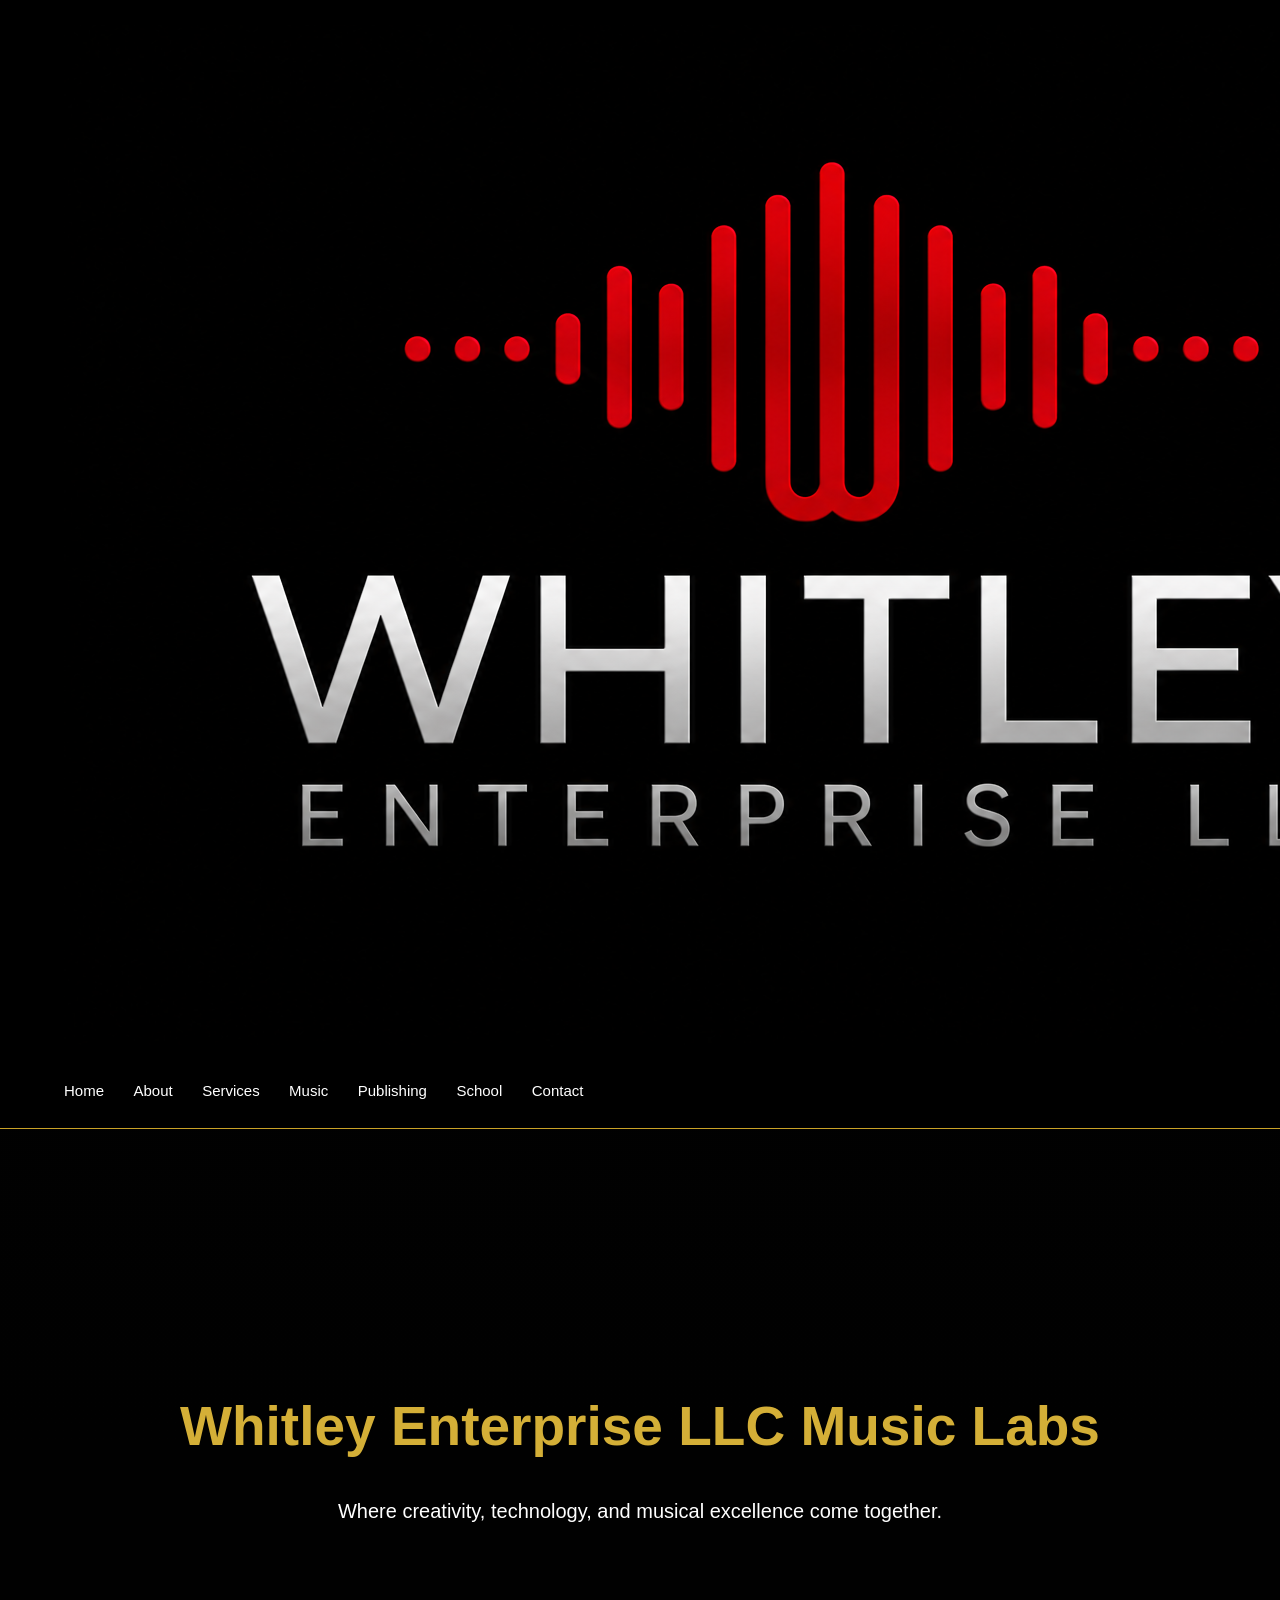
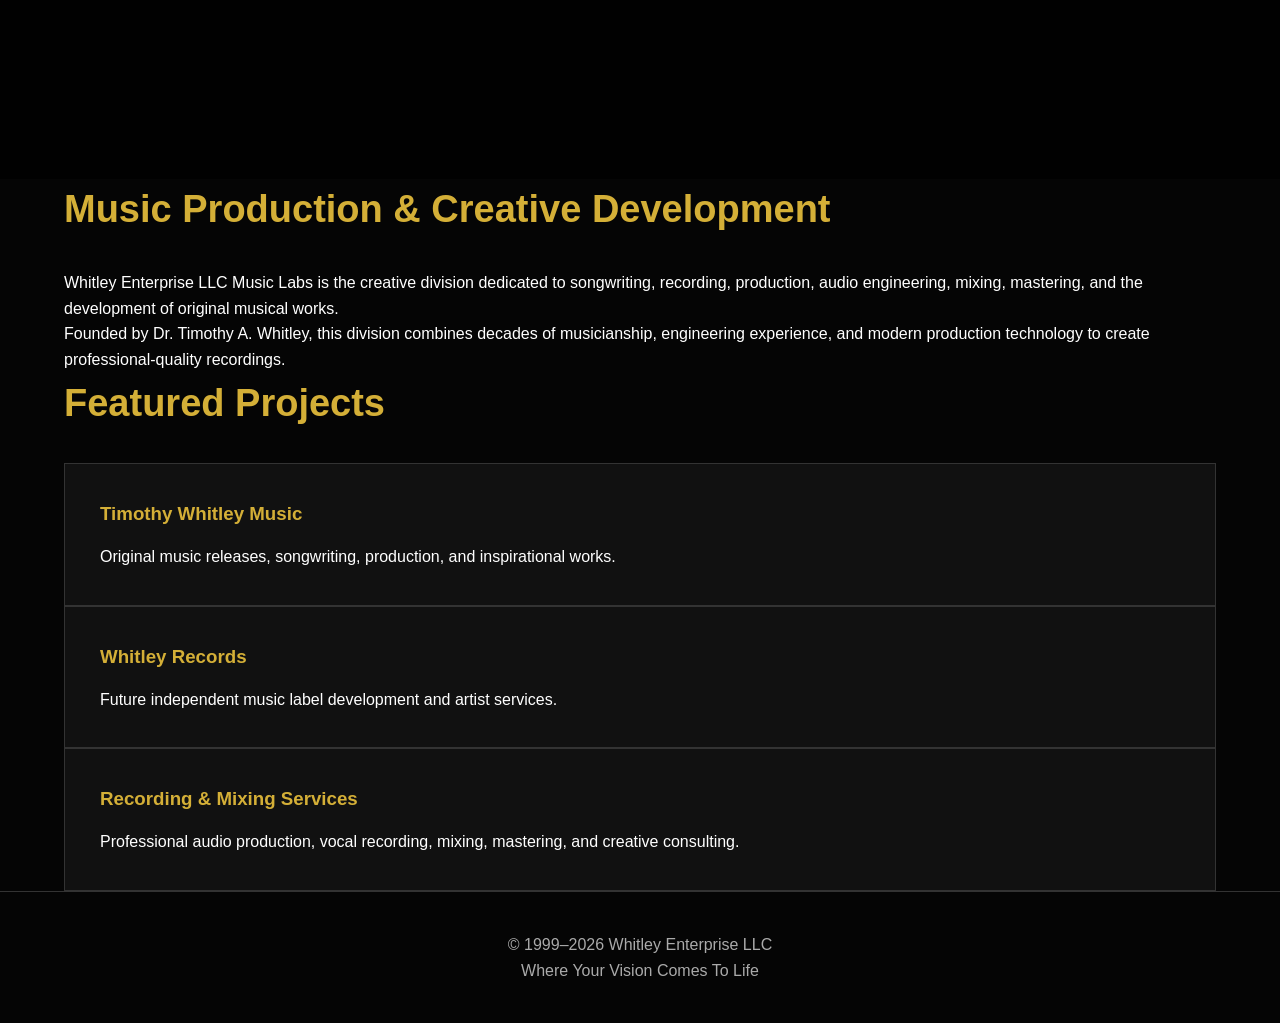
==== music.html @ 43102dd5 "Add initial music.html file with site structure" ====
<!DOCTYPE html>
<html lang="en">

<head>

<meta charset="UTF-8">
<meta name="viewport" content="width=device-width, initial-scale=1.0">

<title>Whitley Enterprise LLC Music Labs | Timothy Whitley</title>

<meta name="description" content="Whitley Enterprise LLC Music Labs provides music production, recording, mixing, mastering, and creative media development.">

<link rel="stylesheet" href="assets/css/styles.css">

</head>


<body>


<header class="site-header">

<div class="container">

<div class="logo">

<img src="assets/images/logo-primary.png" alt="Whitley Enterprise LLC Logo">

</div>


<nav>

<a href="index.html">Home</a>
<a href="about.html">About</a>
<a href="services.html">Services</a>
<a href="music.html">Music</a>
<a href="publishing.html">Publishing</a>
<a href="school.html">School</a>
<a href="contact.html">Contact</a>

</nav>


</div>

</header>



<main>


<section class="hero">

<div class="container">


<h1>
Whitley Enterprise LLC Music Labs
</h1>


<p>

Where creativity, technology, and musical excellence come together.

</p>


</div>

</section>




<section class="section">


<div class="container">


<h2>
Music Production & Creative Development
</h2>


<p>

Whitley Enterprise LLC Music Labs is the creative division dedicated to songwriting, recording, production, audio engineering, mixing, mastering, and the development of original musical works.

</p>


<p>

Founded by Dr. Timothy A. Whitley, this division combines decades of musicianship, engineering experience, and modern production technology to create professional-quality recordings.

</p>


</div>


</section>





<section class="section">


<div class="container">


<h2>
Featured Projects
</h2>


<div class="card">


<h3>
Timothy Whitley Music
</h3>

<p>
Original music releases, songwriting, production, and inspirational works.
</p>


</div>



<div class="card">

<h3>
Whitley Records
</h3>

<p>
Future independent music label development and artist services.
</p>


</div>



<div class="card">

<h3>
Recording & Mixing Services
</h3>

<p>
Professional audio production, vocal recording, mixing, mastering, and creative consulting.
</p>


</div>


</div>


</section>



</main>



<footer>

<div class="container">

<p>
© 1999–2026 Whitley Enterprise LLC
</p>


<p>
Where Your Vision Comes To Life
</p>


</div>

</footer>



</body>

</html>
---- assets/css/styles.css ----
/* =====================================
   WHITLEY ENTERPRISE LLC
   Corporate Website Styles
   ===================================== */

* {
    margin: 0;
    padding: 0;
    box-sizing: border-box;
}

body {
    font-family: 'Montserrat', Arial, sans-serif;
    background: #050505;
    color: #ffffff;
    line-height: 1.6;
}

.container {
    width: 90%;
    max-width: 1200px;
    margin: auto;
}


/* HEADER */

.site-header {
    background: #000000;
    border-bottom: 1px solid #c9a227;
    padding: 25px 0;
}

.logo {
    color: #d4af37;
    font-size: 28px;
    font-weight: bold;
    letter-spacing: 2px;
}


nav {
    margin-top: 15px;
}

nav a {
    color: white;
    text-decoration: none;
    margin-right: 25px;
    font-size: 15px;
}

nav a:hover {
    color: #d4af37;
}


/* HERO */

.hero {
    min-height: 650px;
    display: flex;
    align-items: center;
    text-align: center;
    background:
    linear-gradient(
    rgba(0,0,0,.75),
    rgba(0,0,0,.85)
    );
}


.hero h1 {
    font-size: 55px;
    color: #d4af37;
    margin-bottom: 25px;
}


.hero p {
    font-size: 20px;
    max-width: 800px;
    margin: auto;
}


/* BUTTONS */

.button {
    display: inline-block;
    margin-top: 35px;
    padding: 15px 35px;
    border: 1px solid #d4af37;
    color: #d4af37;
    text-decoration: none;
    transition: .3s;
}


.button:hover {
    background:#d4af37;
    color:#000;
}


/* SECTIONS */

.about-preview,
.divisions,
.featured,
.contact-banner {

    padding:80px 0;
    text-align:center;

}


h2 {

    color:#d4af37;
    font-size:38px;
    margin-bottom:30px;

}


/* CARDS */

.cards {

display:grid;
grid-template-columns:repeat(auto-fit,minmax(250px,1fr));
gap:30px;
margin-top:50px;

}


.card {

background:#111;
border:1px solid #333;
padding:35px;
transition:.3s;

}


.card:hover {

border-color:#d4af37;
transform:translateY(-5px);

}


.card h3 {

color:#d4af37;
margin-bottom:15px;

}


/* CONTACT */

.contact-banner {

background:#111;

}


/* FOOTER */

footer {

padding:40px 0;
text-align:center;
border-top:1px solid #333;
color:#aaa;

}


/* MOBILE */

@media(max-width:768px){

.hero h1 {

font-size:38px;

}

nav a {

display:block;
margin:10px 0;

}

}
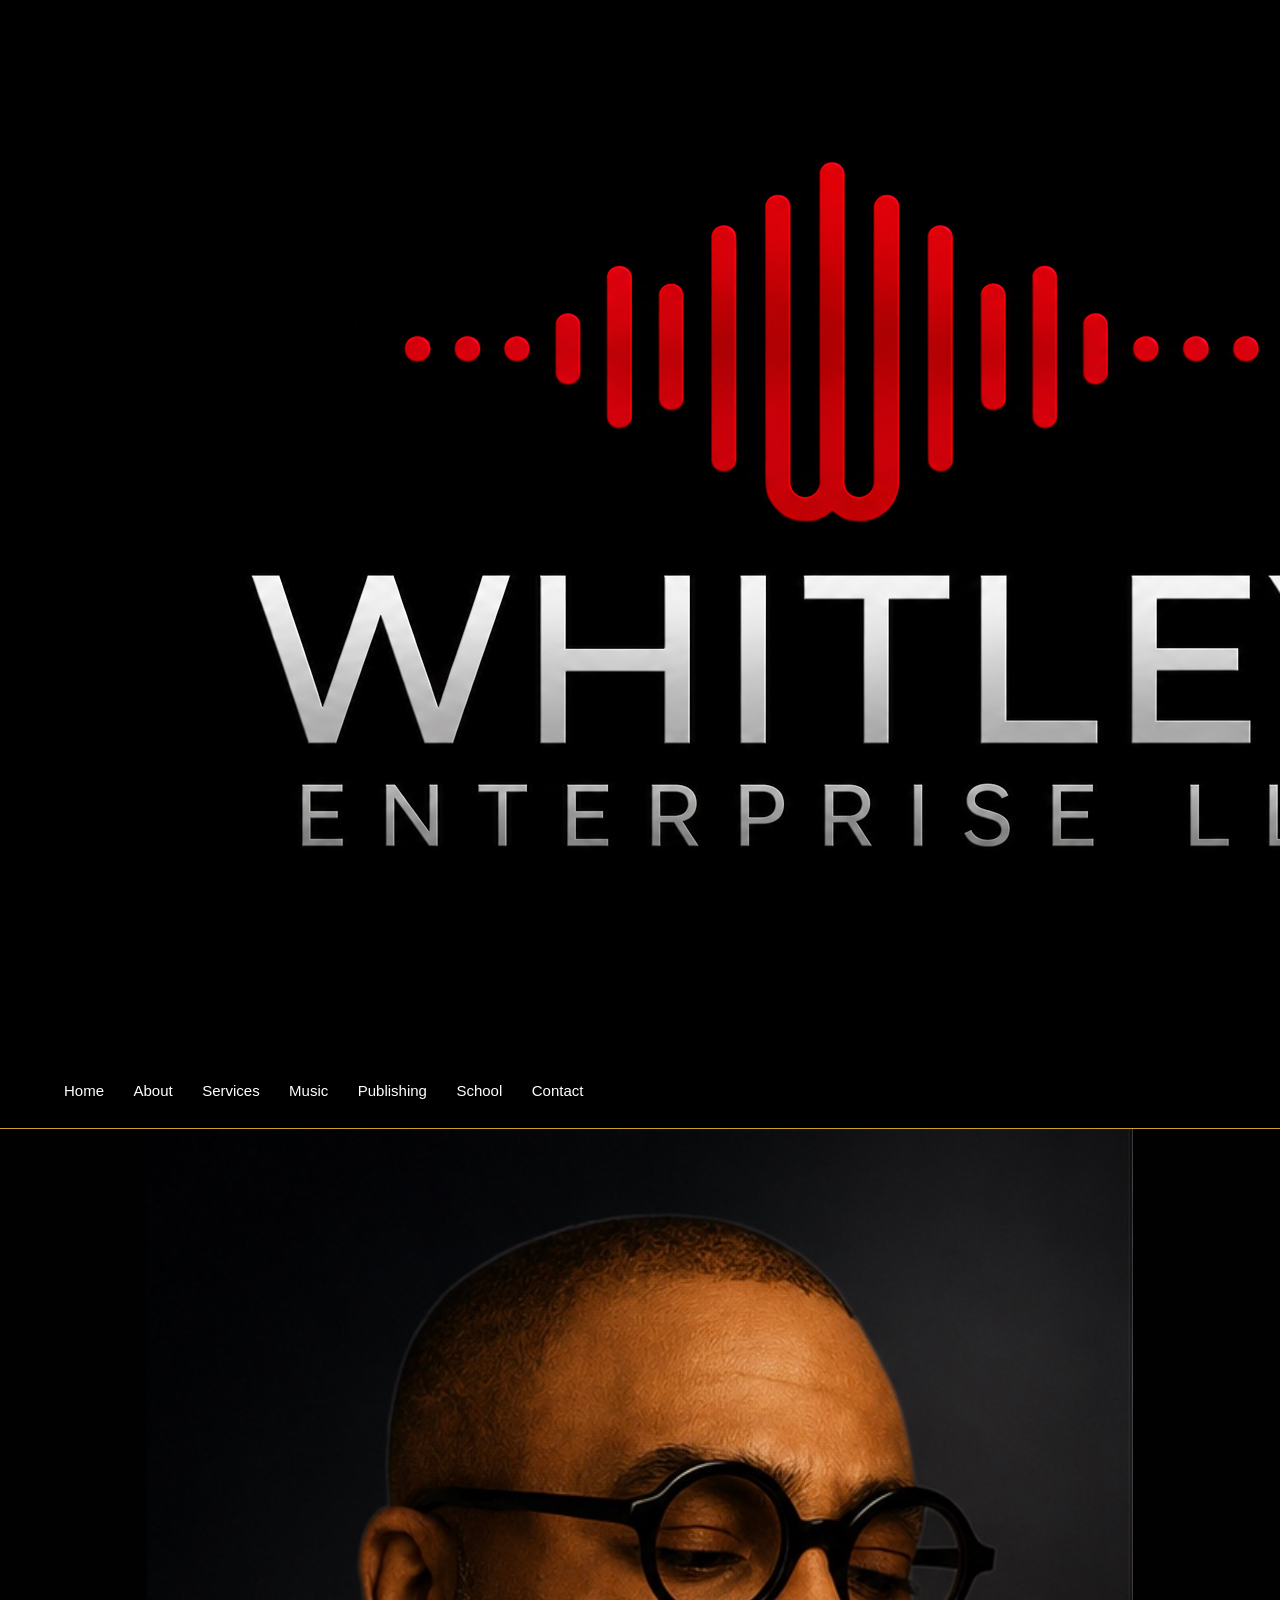
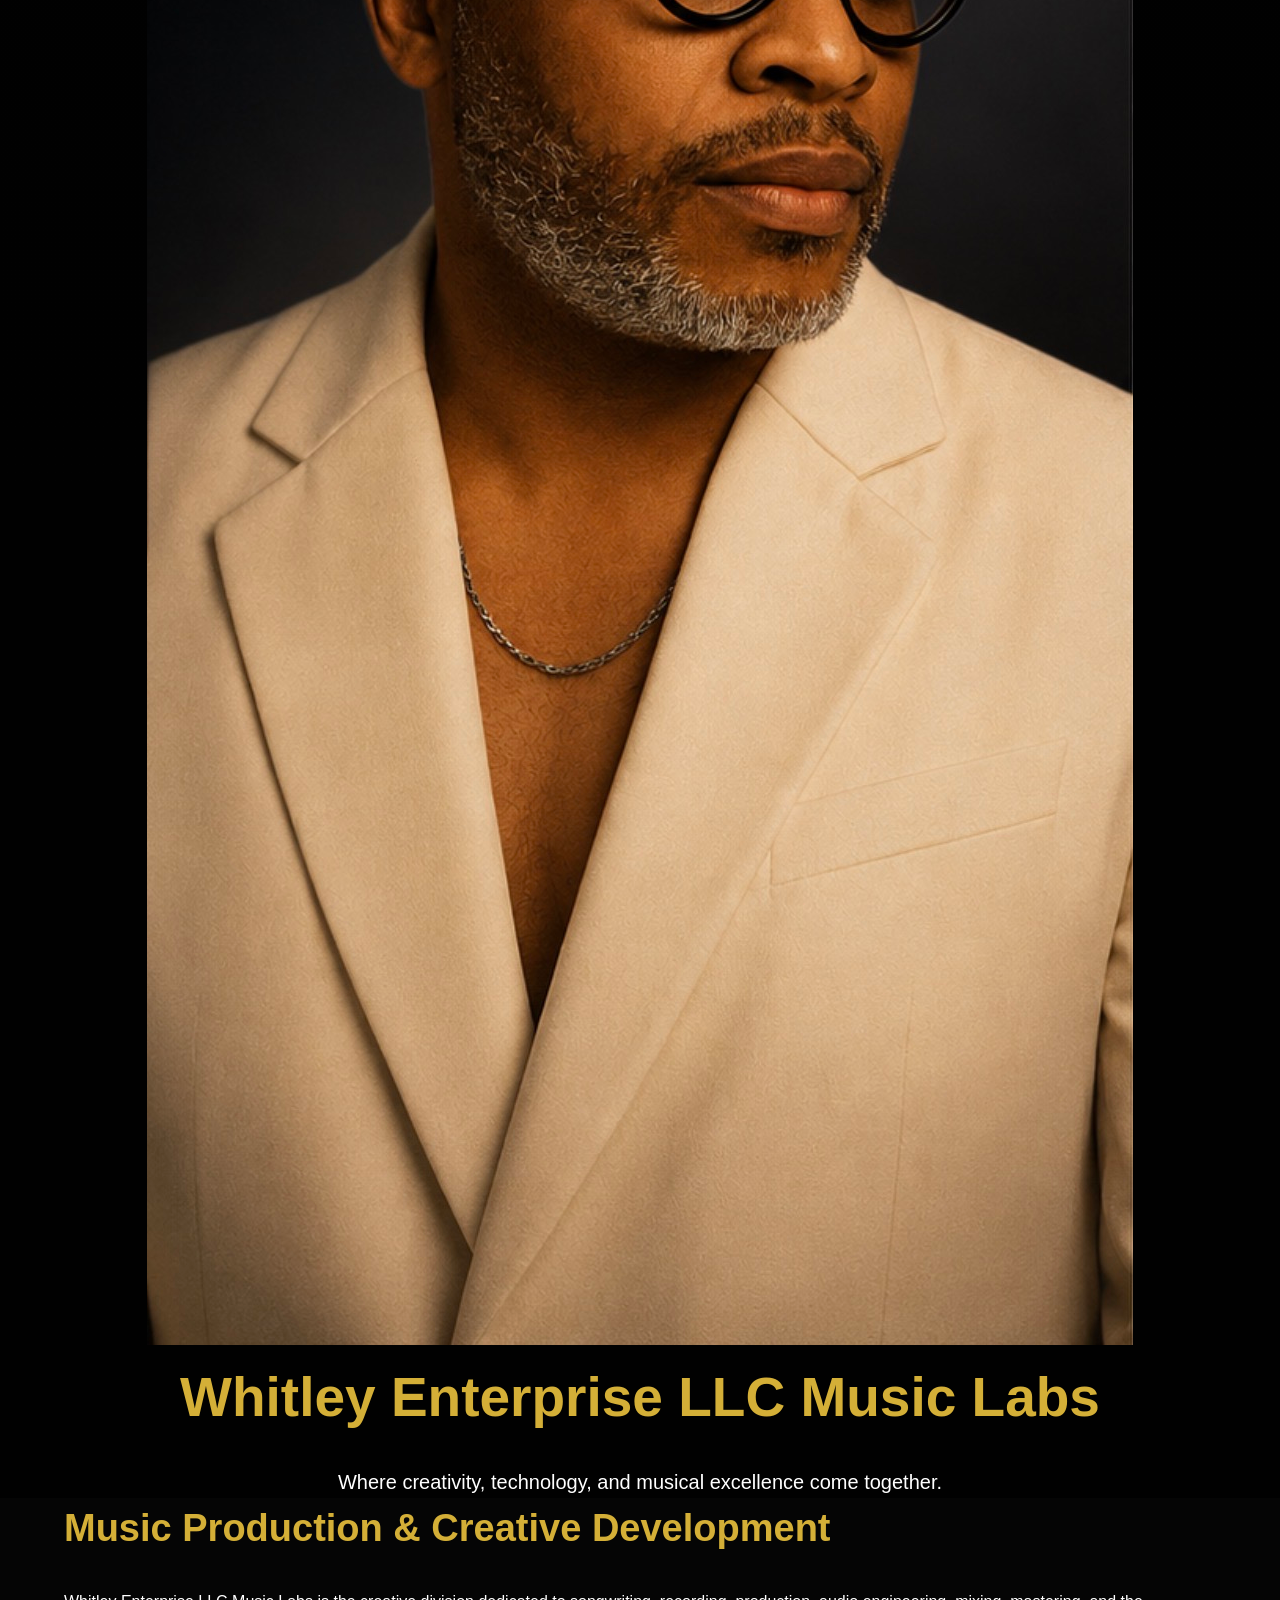
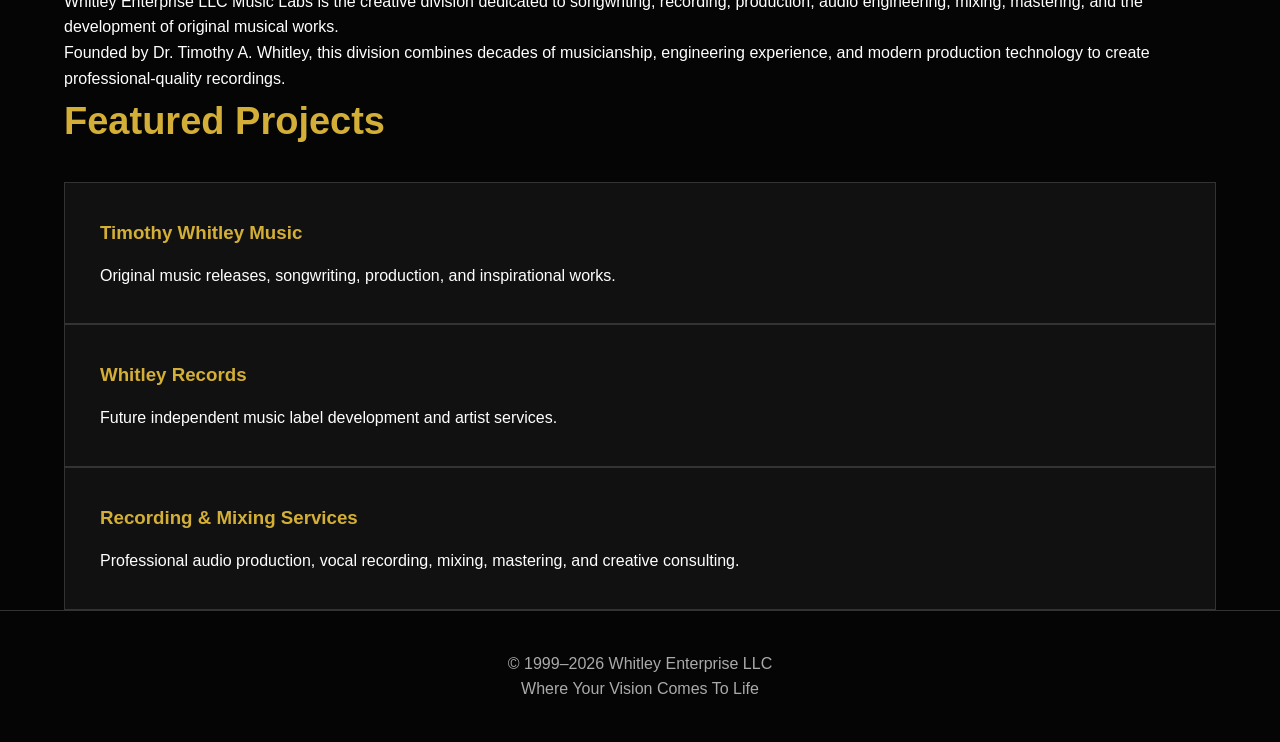
==== commit 2e04aeb2: "Add music page hero image" ====
--- a/music.html
+++ b/music.html
@@ -55,7 +55,7 @@
 
 <div class="container">
 
-
+<img src="assets/images/portrait.png" alt="Dr. Timothy Whitley Music" class="hero-image">
 <h1>
 Whitley Enterprise LLC Music Labs
 </h1>
